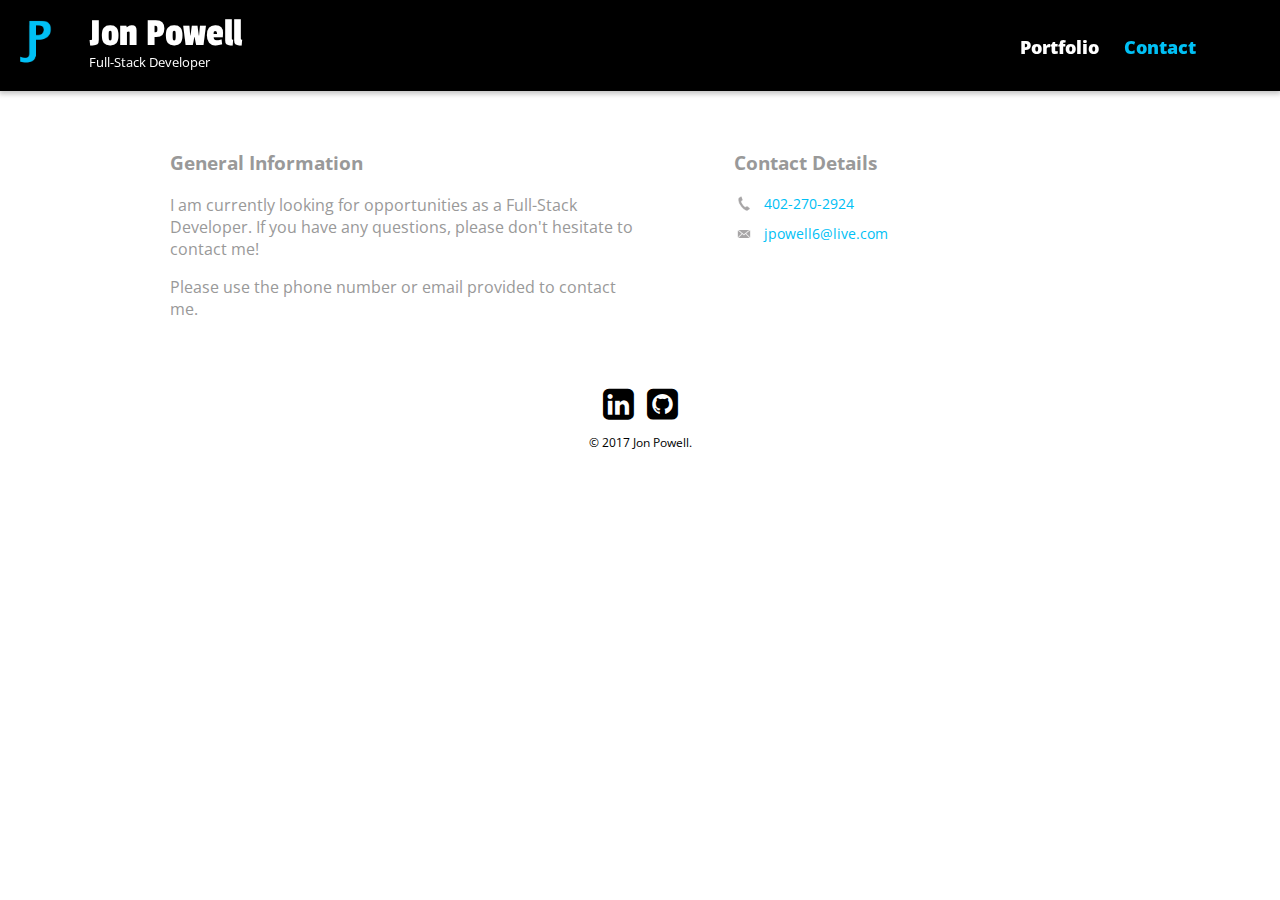
==== contact.html @ 4e27bfc2 "Deploy Portfolio Site" ====
<!DOCTYPE html>
<html>
  <head>
    <meta charset="utf-8">
    <title>Jon Powell | Full-Stack Developer</title>
    <link rel="stylesheet" href="css/normalize.css">
    <link href='http://fonts.googleapis.com/css?family=Passion+One|Open+Sans:400italic,700italic,400,700,800' rel='stylesheet' type='text/css'>
    <link rel="stylesheet" href="css/main.css">
    <link rel="stylesheet" href="font-awesome-4.7.0/css/font-awesome.min.css">
    <meta name="viewport" content="width=device-width, initial-scale=1.0">
  </head>
  <body>
    <header>
      <img src="img/my_portfolio_logo.png">
      <a href="index.html" id="logo">
        <h1>Jon Powell</h1>
        <h2>Full-Stack Developer</h2>
      </a>
      <nav>
        <ul>
          <li><a href="index.html">Portfolio</a></li>
          <li><a href="contact.html" class="selected">Contact</a></li>
        </ul>
      </nav>
    </header>
    <div class="wrapper">
      <section id="primary">
        <h3>General Information</h3>
        <p>I am currently looking for opportunities as a Full-Stack Developer. If you have any questions, please don't hesitate to contact me!</p>
        <p>Please use the phone number or email provided to contact me.</p>
      </section>
      <section id="secondary">
        <h3>Contact Details</h3>
        <ul class="contact-info">
          <li class="phone"><a href="tel:402-270-2924">402-270-2924</a></li>
          <li class="mail"><a href="mailto:jpowell6@live.com@">jpowell6@live.com</a></li>
        </ul>
      </section>
      <footer>
        <a href="https://www.linkedin.com/in/jonjpowell" target="_blank"><i class="fa fa-linkedin-square fa-3x" aria-hidden="true"></i></a>
        <a href="https://github.com/jjp601" target="_blank"><i class="fa fa-github-square fa-3x" aria-hidden="true"></i></a>
        <p>&copy; 2017 Jon Powell.</p>
      </footer>
    </div>
  </body>
</html>
---- css/main.css ----
/**********************************
GENERAL
***********************************/

body {
  font-family: 'Open Sans', sans-serif;
}

.wrapper {
  max-width: 940px;
  margin: 150px auto 0;
  padding: 0 5%;
}

a {
  text-decoration: none;
}

img {
  max-width: 100%;
}

h3 {
  margin: 0 0 1em 0;
}



/**********************************
HEADING
***********************************/

header {
  float: left;
  margin: 0 0 30px 0;
  padding: 5px 0 0 0;
  width: 100%;
  box-shadow: 0px 2px 5px 1px rgba(191,191,191,0.9);
}

header img {
  position: fixed;
  height: 50px;
  margin: 10px 20px;
}

#logo {
  text-align: center;
  margin: 0;
}


h1 {
  font-family: 'Passion One', sans-serif;
  margin: 15px 25px;
  font-size: 2.5em;
  font-weight: normal;
  line-height: 0.7em;
}

h2 {
  font-size: 0.825em;
  margin: -10px 25px 0;
  font-weight: normal;
}



/**********************************
NAVIGATION
***********************************/

nav {
  text-align: center;
  padding: 10px 0;
  margin: 20px 0 0;
}

nav ul {
  list-style: none;
  margin: 0 10px;
  padding: 0;
}

nav li {
  display: inline-block;
}

nav a {
  font-weight: 800;
  padding: 15px 10px;
}



/**********************************
FOOTER
***********************************/

footer {
  font-size: 0.75em;
  text-align: center;
  clear: both;
  padding-top: 50px;
  color: #000;
}

.fa {
  margin:0 5px;
  color: black;
}

.fa:hover {
  color: #00C0F5; 
}


/**********************************
PORTFOLIO
***********************************/

h4 {
  font-size: 1.5em;
  text-align: center;
  color: #5D5D5D;
}

#gallery {
  display: flex;
  flex-wrap: wrap;
  margin: 0;
  padding: 0;
  list-style: none;
}

#gallery li {
  width: 45%;
  margin: 2.5%;
  background-color: #f5f5f5;
  color: #bdc3c7;
  box-shadow: 7px 8px 30px -3px rgba(0,0,0,0.4);
}

#gallery li:hover {
  box-shadow: 7px 8px 30px -3px rgba(0,192,245,0.5);
}

#gallery li a p {
  margin: 0;
  padding: 5%;
  font-size: 0.75em;
  color: #000;
}


/**********************************
CONTACT
***********************************/

.contact-info {
  list-style: none;
  padding: 0;
  margin: 0;
  font-size: 0.9em;
}

.contact-info a {
  display: block;
  min-height: 20px;
  background-repeat: no-repeat;
  background-size: 20px 20px;
  padding: 0 0 0 30px;
  margin: 0 0 10px;
}

.contact-info li.phone a {
  background-image: url('../img/phone.png');
}

.contact-info li.mail a {
  background-image: url('../img/mail.png');
}

.contact-info li.twitter a {
  background-image: url('../img/twitter.png');
}



/**********************************
COLORS
***********************************/

/* site body */
body {
  background-color: #fff;
  color: #999;
}

/* black header */
header {
  background: #000;
  border-color: #000;
  position: fixed;
  top: 0;
  left: 0;
  z-index: 100;
}

/* nav background on mobile */
nav {
  background: #000;
}

/* logo text */
h1, h2 {
  color: #fff;
}

/* links */
a {
  color: #00C0F5;
}

/* nav link */
nav a, nav a:visited {
  color: #fff;
}

/* selected nav link */
nav a.selected, nav a:hover {
  color: #00C0F5;
}

/**********************************
RESPONSIVE
***********************************/

@media screen and (max-width: 479px) {

  /**********************************
  PORTFOLIO
  ***********************************/

  #gallery li {
    width: 80%;
    margin: 10px auto;
  }
}



@media screen and (min-width: 480px) {

  /**********************************
  HEADER
  ***********************************/

  h2 {
    margin-bottom: 20px;
  }

   header {
    margin-bottom: 60px;
  }
  
  
  /**********************************
  TWO COLUMN LAYOUT
  ***********************************/
  
  #primary {
    width: 50%;
    float: left;
  }
  
  #secondary {
    width: 40%;
    float: right;
  }
  

  
  /**********************************
  PORTFOLIO
  ***********************************/
  
  #gallery li {
    width: 40%;
    margin: 20px auto;
  }
  
  #gallery li:nth-child(4n) {
    clear: left;
  }
  
}

@media screen and (min-width: 700px) {

  /**********************************
  HEADER
  ***********************************/

  nav {
    background: none;
    float: right;
    font-size: 1.125em;
    margin-right: 5%;
    text-align: right;
    width: 45%;
  }
  
  #logo {
    float: left;
    margin-left: 5%;
    text-align: left;
    width: 45%;
  }
  

  /**********************************
  PORTFOLIO
  ***********************************/

  #gallery li {
    width: 28.3333%;
  }

}
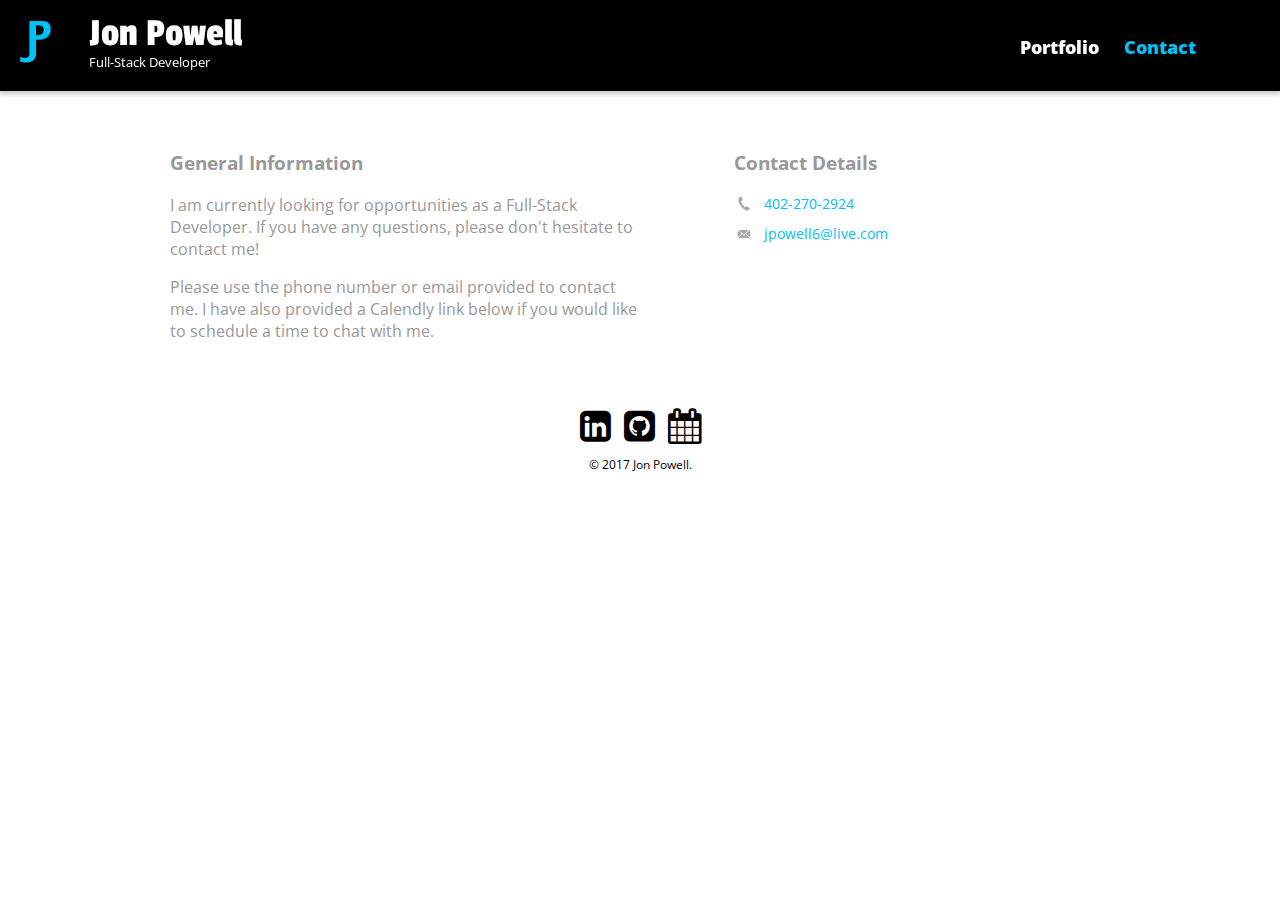
==== commit 2c6dddae: "Updated Calendly link" ====
--- a/contact.html
+++ b/contact.html
@@ -4,7 +4,7 @@
     <meta charset="utf-8">
     <title>Jon Powell | Full-Stack Developer</title>
     <link rel="stylesheet" href="css/normalize.css">
-    <link href='http://fonts.googleapis.com/css?family=Passion+One|Open+Sans:400italic,700italic,400,700,800' rel='stylesheet' type='text/css'>
+    <link href='https://fonts.googleapis.com/css?family=Passion+One|Open+Sans:400italic,700italic,400,700,800' rel='stylesheet' type='text/css'>
     <link rel="stylesheet" href="css/main.css">
     <link rel="stylesheet" href="font-awesome-4.7.0/css/font-awesome.min.css">
     <meta name="viewport" content="width=device-width, initial-scale=1.0">
@@ -27,7 +27,7 @@
       <section id="primary">
         <h3>General Information</h3>
         <p>I am currently looking for opportunities as a Full-Stack Developer. If you have any questions, please don't hesitate to contact me!</p>
-        <p>Please use the phone number or email provided to contact me.</p>
+        <p>Please use the phone number or email provided to contact me. I have also provided a Calendly link below if you would like to schedule a time to chat with me.</p>
       </section>
       <section id="secondary">
         <h3>Contact Details</h3>
@@ -39,6 +39,7 @@
       <footer>
         <a href="https://www.linkedin.com/in/jonjpowell" target="_blank"><i class="fa fa-linkedin-square fa-3x" aria-hidden="true"></i></a>
         <a href="https://github.com/jjp601" target="_blank"><i class="fa fa-github-square fa-3x" aria-hidden="true"></i></a>
+        <a href="https://calendly.com/jaypowell" target="_blank"><i class="fa fa-calendar fa-3x" aria-hidden="true"></i></a>
         <p>&copy; 2017 Jon Powell.</p>
       </footer>
     </div>
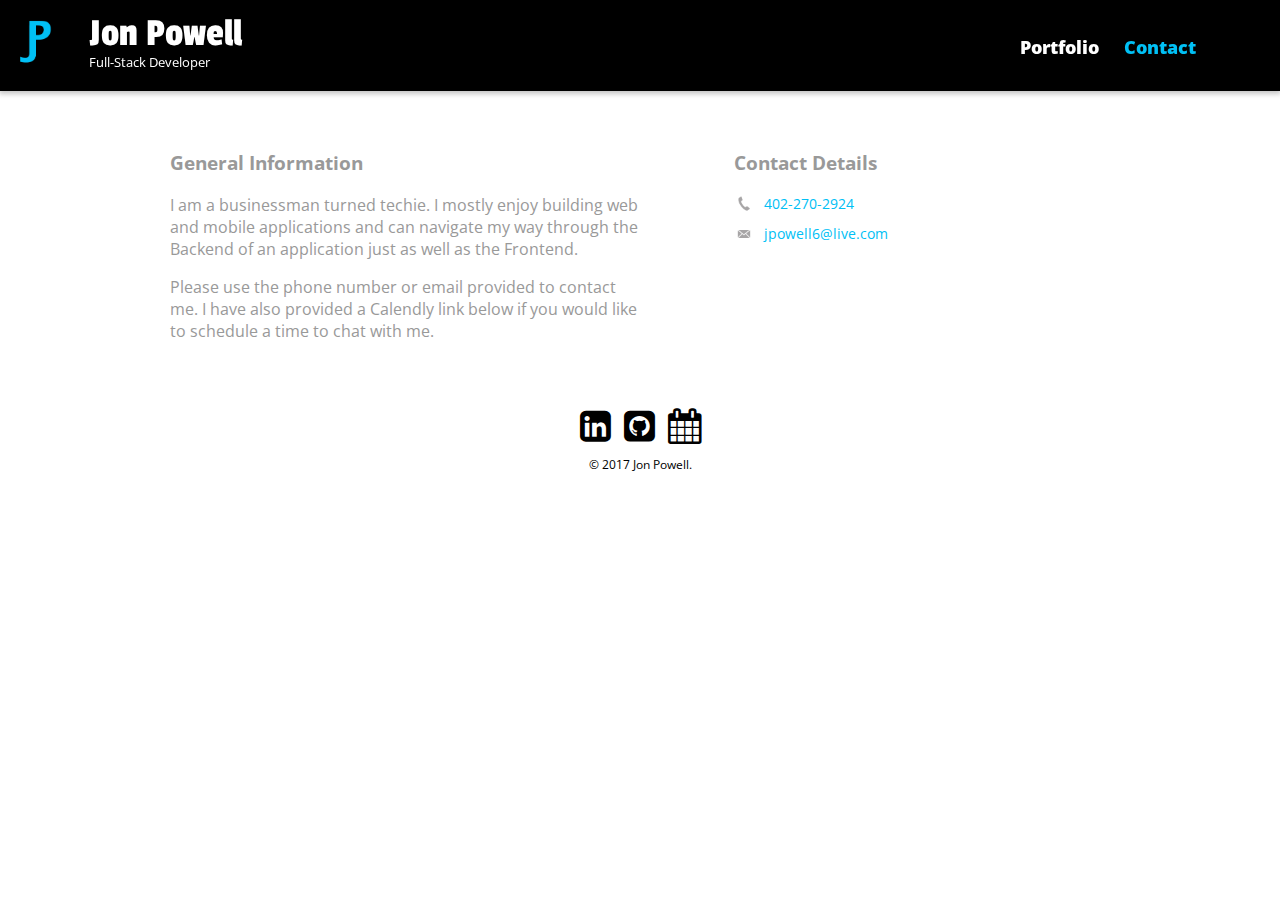
==== commit 6dd69275: "Update Contact Page" ====
--- a/contact.html
+++ b/contact.html
@@ -26,7 +26,7 @@
     <div class="wrapper">
       <section id="primary">
         <h3>General Information</h3>
-        <p>I am currently looking for opportunities as a Full-Stack Developer. If you have any questions, please don't hesitate to contact me!</p>
+        <p>I am a businessman turned techie. I mostly enjoy building web and mobile applications and can navigate my way through the Backend of an application just as well as the Frontend.</p>
         <p>Please use the phone number or email provided to contact me. I have also provided a Calendly link below if you would like to schedule a time to chat with me.</p>
       </section>
       <section id="secondary">
